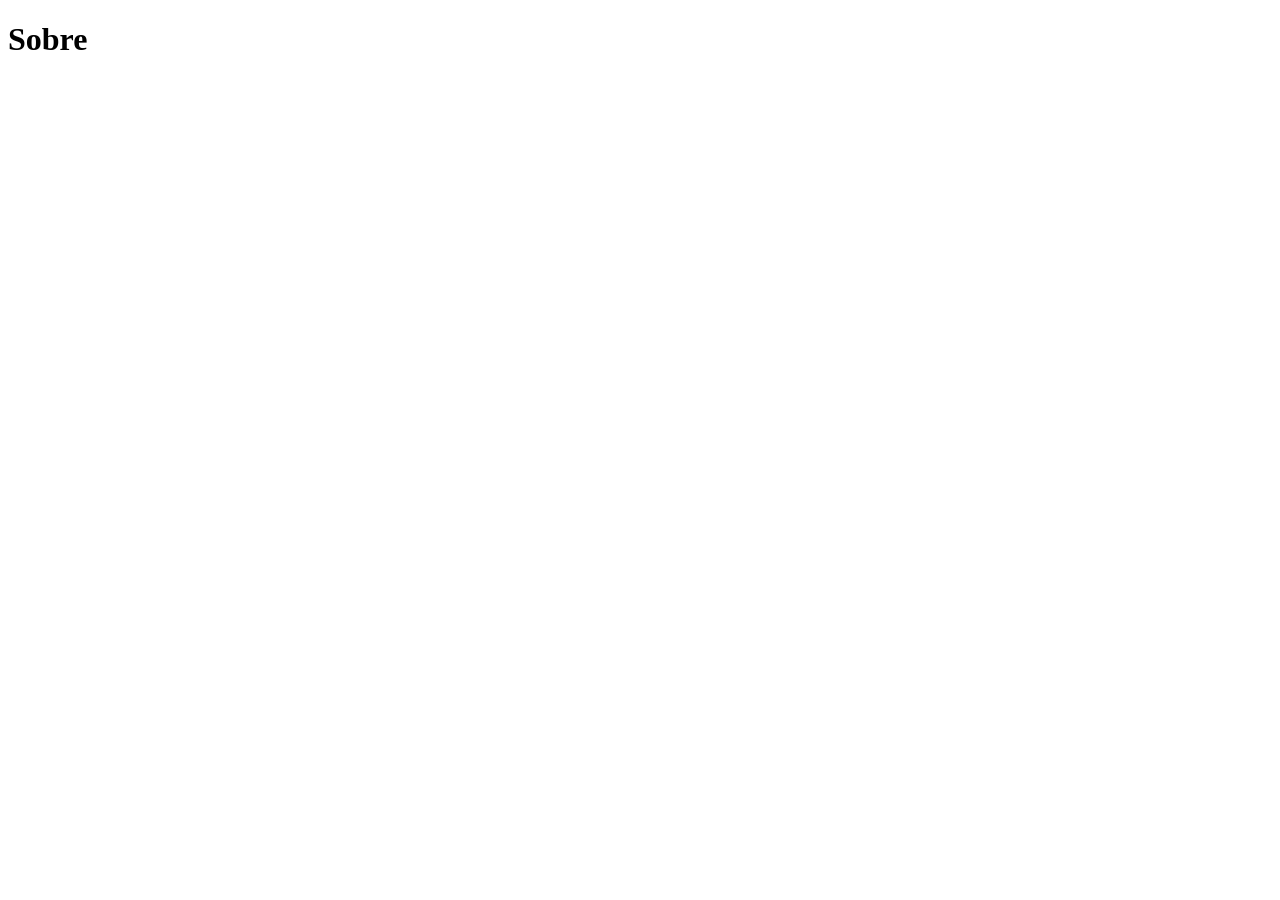
==== sobre.html @ 21c8541c "Add files via upload" ====
<!DOCTYPE html>
<html lang="en">
<head>
    <meta charset="UTF-8">
    <meta name="viewport" content="width=device-width, initial-scale=1.0">
    <title>Document</title>
</head>
<body>
    <h1>Sobre</h1>
</body>
</html>
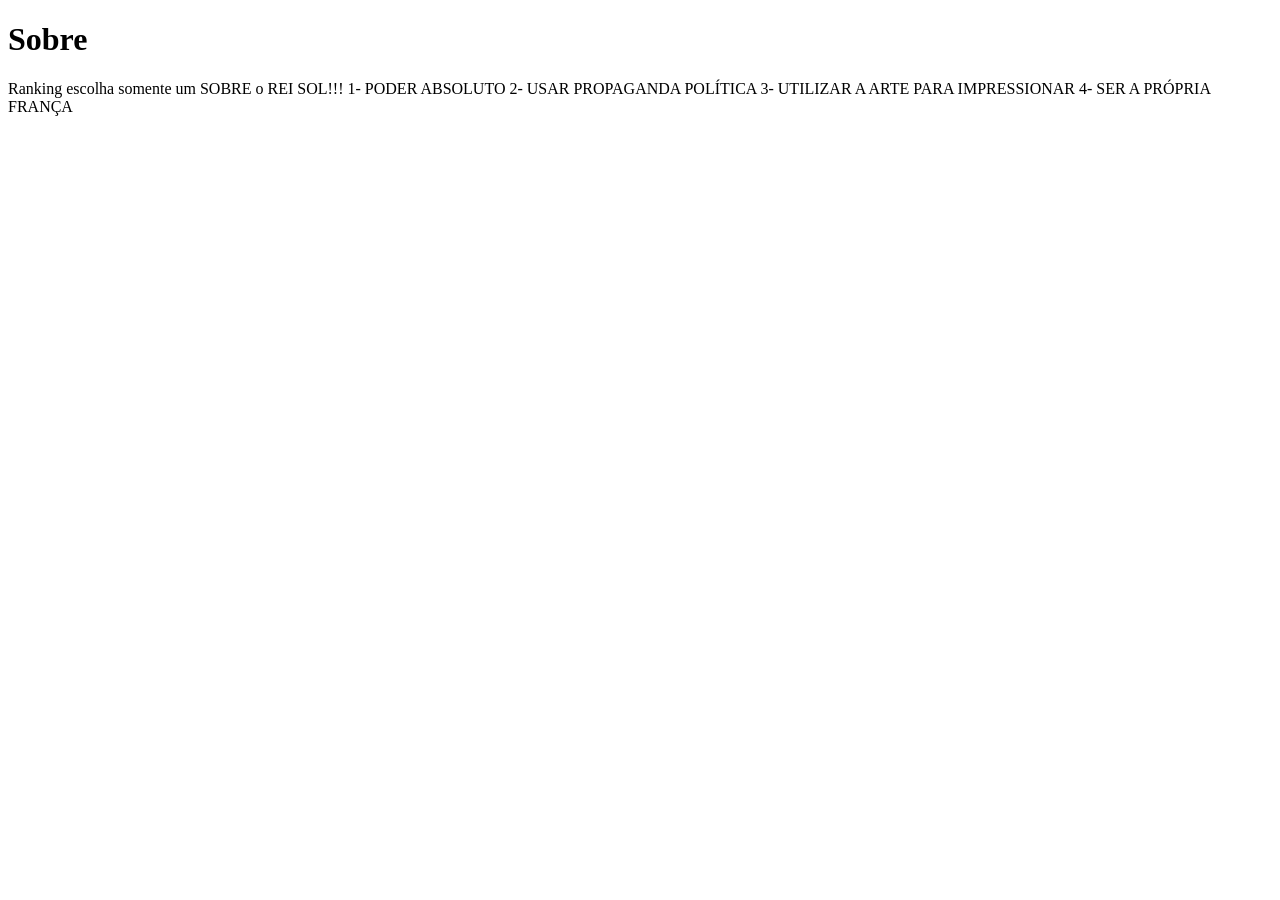
==== commit 5572dc28: "FOR" ====
--- a/sobre.html
+++ b/sobre.html
@@ -7,5 +7,15 @@
 </head>
 <body>
     <h1>Sobre</h1>
-</body>
+<p> Ranking escolha somente um SOBRE o REI SOL!!!
+
+    1- PODER ABSOLUTO
+    
+    2- USAR PROPAGANDA POLÍTICA 
+
+    3- UTILIZAR A ARTE PARA IMPRESSIONAR
+
+    4- SER A PRÓPRIA FRANÇA
+</p>
+</body> 
 </html>
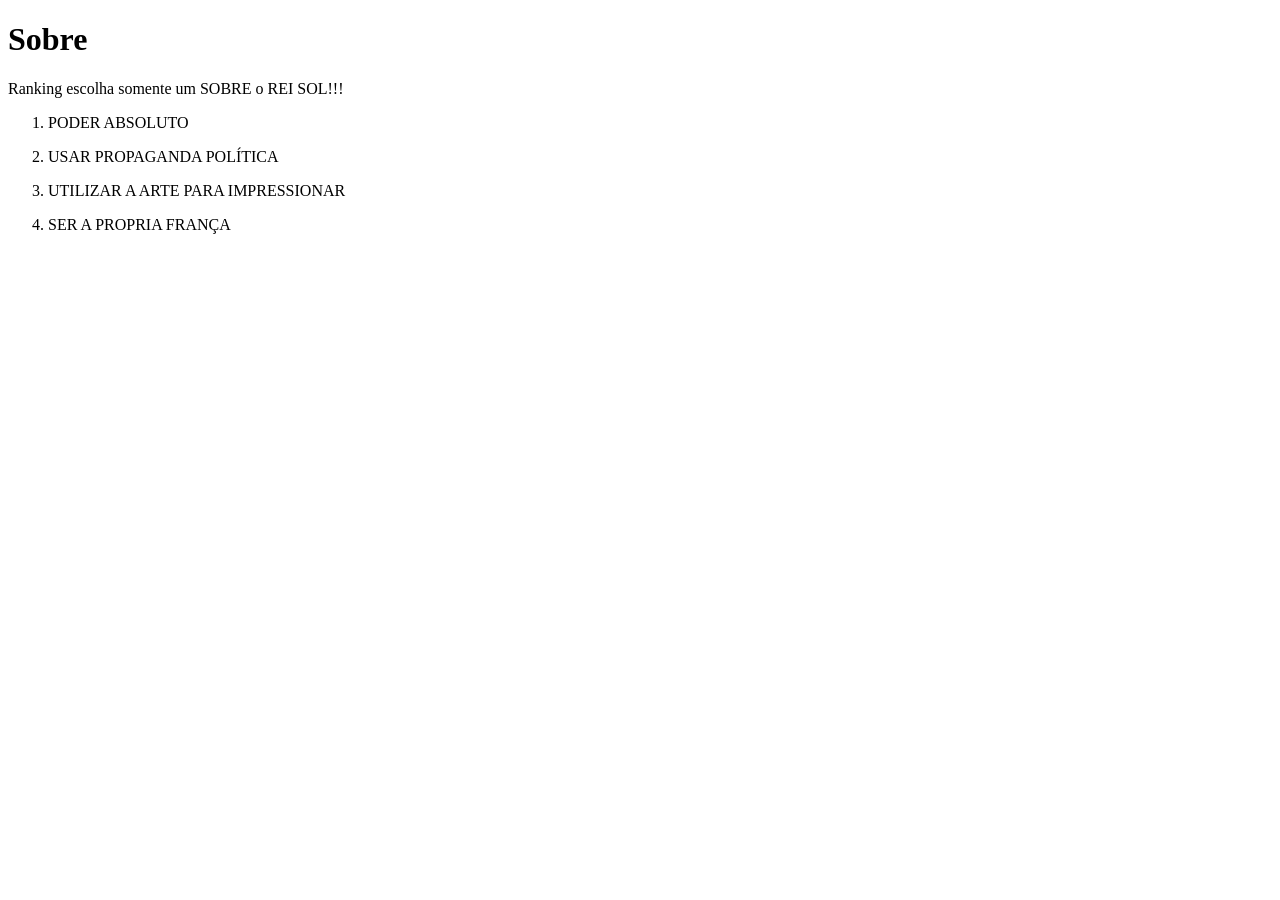
==== commit d0d982da: "Add files via upload" ====
--- a/sobre.html
+++ b/sobre.html
@@ -7,15 +7,14 @@
 </head>
 <body>
     <h1>Sobre</h1>
-<p> Ranking escolha somente um SOBRE o REI SOL!!!
+    
+    <p>Ranking escolha somente um SOBRE o REI SOL!!!</p>
 
-    1- PODER ABSOLUTO
-    
-    2- USAR PROPAGANDA POLÍTICA 
-
-    3- UTILIZAR A ARTE PARA IMPRESSIONAR
-
-    4- SER A PRÓPRIA FRANÇA
-</p>
+    <ol>
+        <li><p>PODER ABSOLUTO</p></li>
+        <li><p>USAR PROPAGANDA POLÍTICA</p></li>
+        <li><p>UTILIZAR A ARTE PARA IMPRESSIONAR</p></li>
+        <li><p>SER A PROPRIA FRANÇA</p></li>
+    </ol>
 </body> 
 </html>
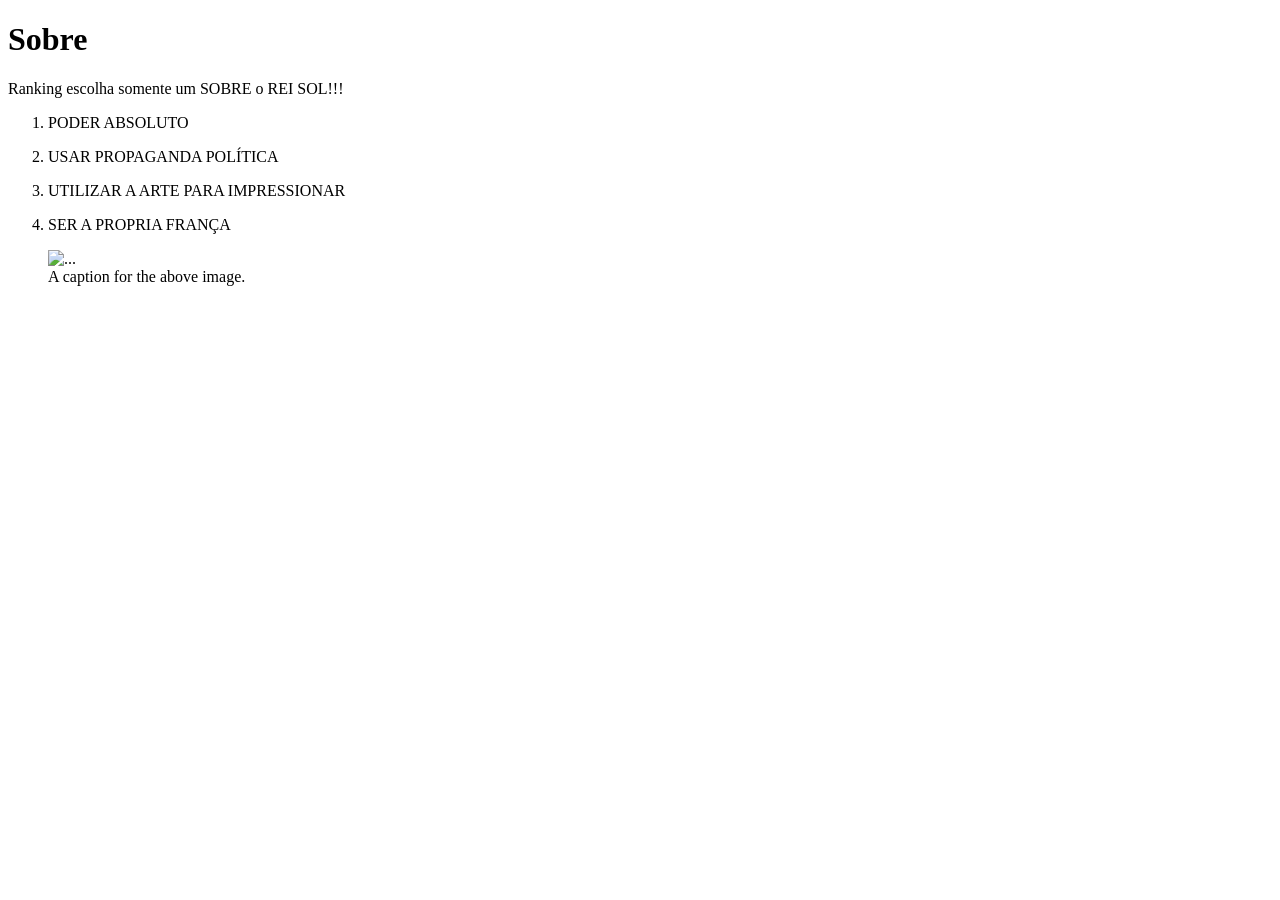
==== commit 453e347d: "Add files via upload" ====
--- a/sobre.html
+++ b/sobre.html
@@ -16,5 +16,12 @@
         <li><p>UTILIZAR A ARTE PARA IMPRESSIONAR</p></li>
         <li><p>SER A PROPRIA FRANÇA</p></li>
     </ol>
+
+<figure class="figure">
+    <img scr="./a-antiga-carruagem-real-na-corte-real-britanica-esta-isolada-em-fundo-branco_933530-6270.avif" class="figure-img img-fluid rounded" alt="...">
+    <figcaption class="figure-caption">A caption for the above image.</figcaption>
+
+</figure>
+
 </body> 
-</html>+</html>
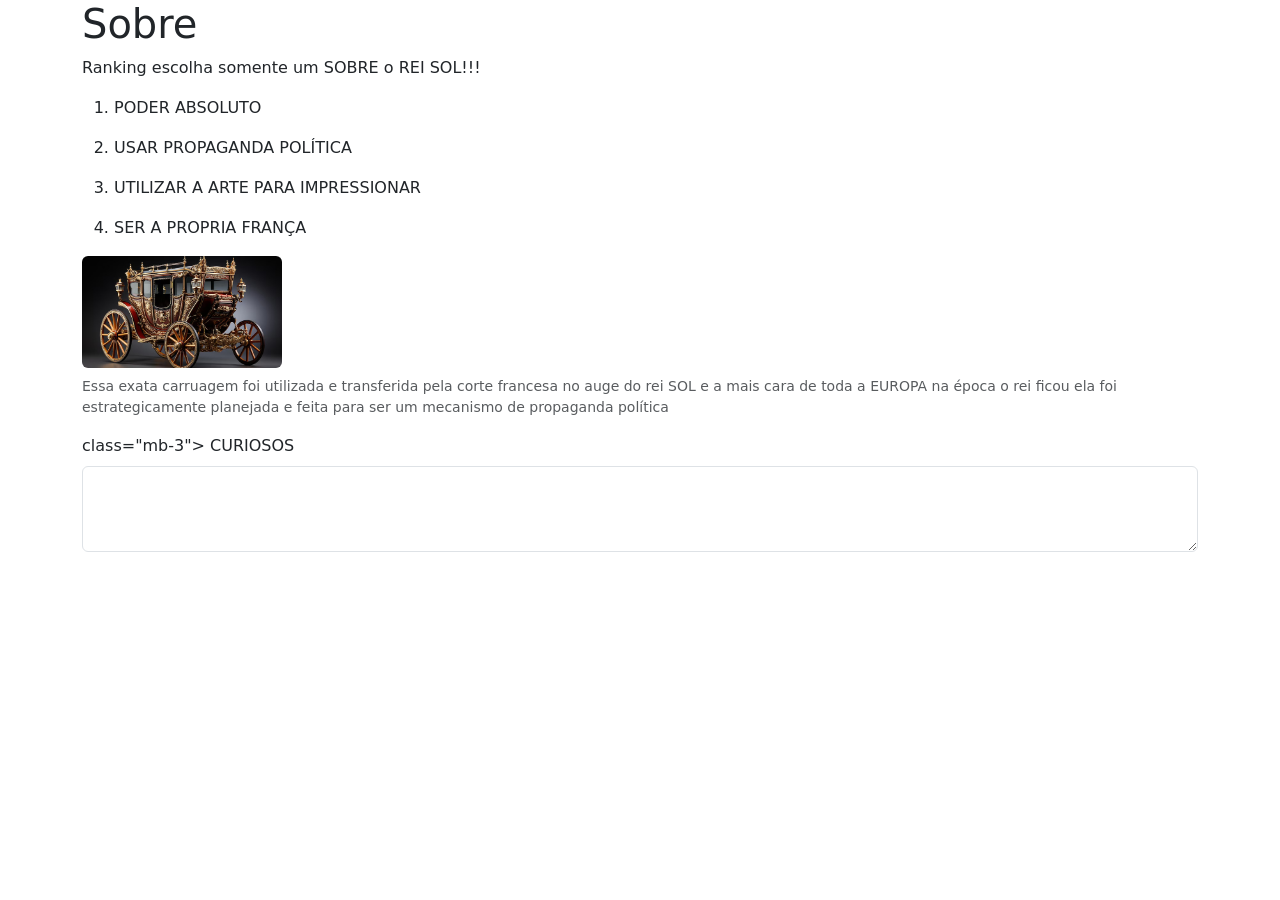
==== commit b8c68ae6: "Add files via upload" ====
--- a/sobre.html
+++ b/sobre.html
@@ -4,8 +4,9 @@
     <meta charset="UTF-8">
     <meta name="viewport" content="width=device-width, initial-scale=1.0">
     <title>Document</title>
+    <link href="https://cdn.jsdelivr.net/npm/bootstrap@5.3.8/dist/css/bootstrap.min.css" rel="stylesheet" integrity="sha384-sRIl4kxILFvY47J16cr9ZwB07vP4J8+LH7qKQnuqkuIAvNWLzeN8tE5YBujZqJLB" crossorigin="anonymous">
 </head>
-<body>
+<body class="container">
     <h1>Sobre</h1>
     
     <p>Ranking escolha somente um SOBRE o REI SOL!!!</p>
@@ -17,11 +18,29 @@
         <li><p>SER A PROPRIA FRANÇA</p></li>
     </ol>
 
-<figure class="figure">
-    <img scr="./a-antiga-carruagem-real-na-corte-real-britanica-esta-isolada-em-fundo-branco_933530-6270.avif" class="figure-img img-fluid rounded" alt="...">
-    <figcaption class="figure-caption">A caption for the above image.</figcaption>
+    <figure class="figure">
+        <img src="./assets/img/carruagem.jpg" class="figure-img img-fluid rounded" alt="..." width="200px">
+        <figcaption class="figure-caption">
+            Essa exata carruagem foi utilizada e transferida pela corte 
+            francesa no auge do rei SOL e a mais cara de toda a EUROPA na 
+            época o rei ficou ela foi estrategicamente planejada e feita para 
+            ser um mecanismo de propaganda política
 
-</figure>
+        </figcaption>
+    </figure>
 
+<div> class="mb-3">
+    <label for="Comentário" class="form-label">CURIOSOS</label>
+          <textarea class="form-control" id="Comentário" rows="3"></textarea>
+
+</div>
+
+
+
+
+
+    <script src="https://cdn.jsdelivr.net/npm/bootstrap@5.3.8/dist/js/bootstrap.bundle.min.js" integrity="sha384-FKyoEForCGlyvwx9Hj09JcYn3nv7wiPVlz7YYwJrWVcXK/BmnVDxM+D2scQbITxI" crossorigin="anonymous"></script><script src="https://cdn.jsdelivr.net/npm/bootstrap@5.3.8/dist/js/bootstrap.bundle.min.js" integrity="sha384-FKyoEForCGlyvwx9Hj09JcYn3nv7wiPVlz7YYwJrWVcXK/BmnVDxM+D2scQbITxI" crossorigin="anonymous"></script>
 </body> 
 </html>
+
+
